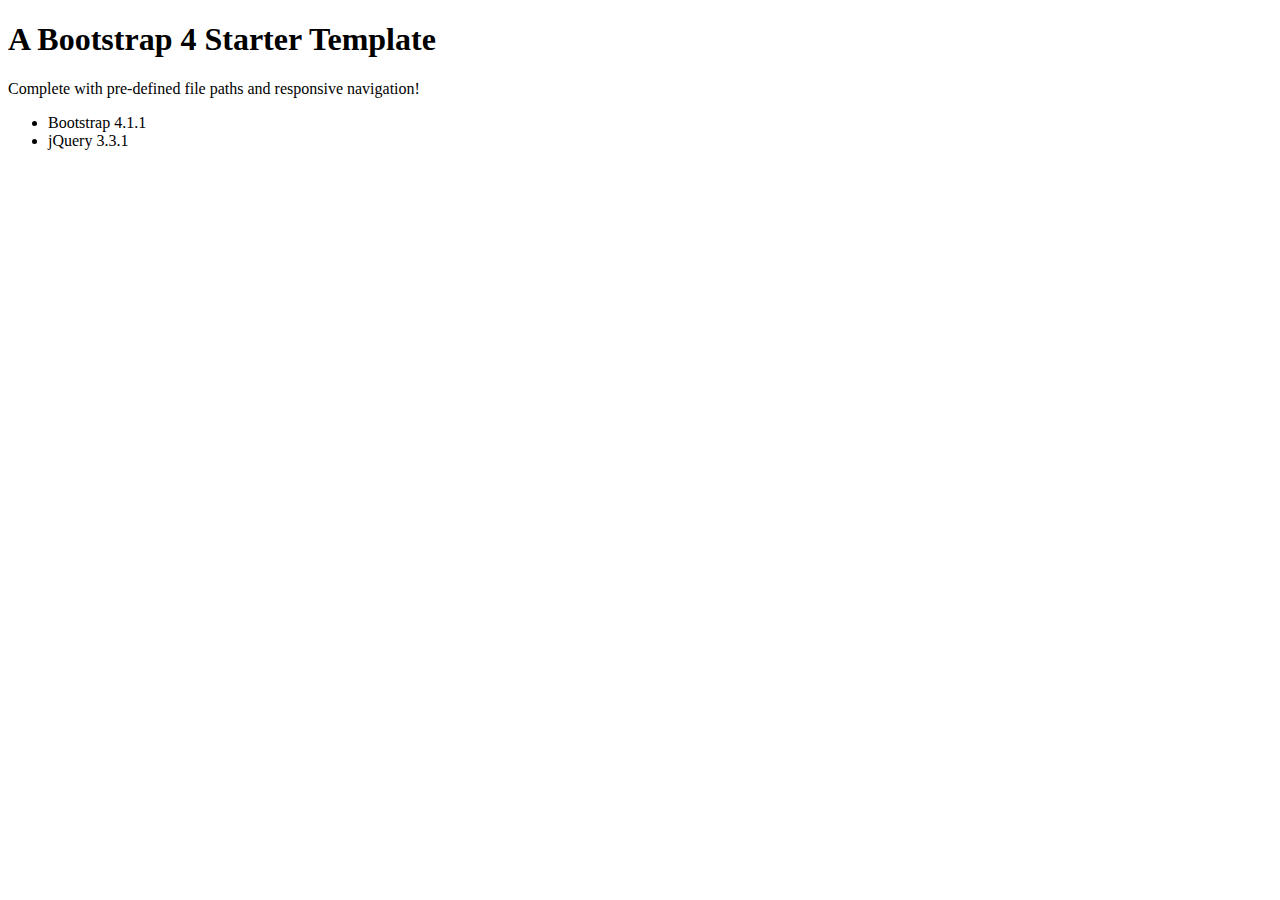
==== src/main/resources/templates/index.html @ dbd161ab "Initial commit" ====
<!DOCTYPE html>
<html lang="en" xmlns:th="www.thymeleaf.org" xmlns:sec="http://www.thymeleaf.org.thymeleaf-extras-springsecurity4">

<head th:replace="/fragment/globaltemp::head"></head>

<body>

<!-- Navigation -->
<nav th:replace="/fragment/globaltemp::navbar"></nav>

<!-- Page Content -->
<div class="container">
    <div class="row">
        <div class="col-lg-12 text-center">
            <h1 class="mt-5">A Bootstrap 4 Starter Template</h1>
            <p class="lead">Complete with pre-defined file paths and responsive navigation!</p>
            <ul class="list-unstyled">
                <li>Bootstrap 4.1.1</li>
                <li>jQuery 3.3.1</li>
            </ul>
        </div>
    </div>
</div>

<!-- Bootstrap core JavaScript -->
<div th:replace="/fragment/globaltemp::scripts"></div>

</body>

</html>
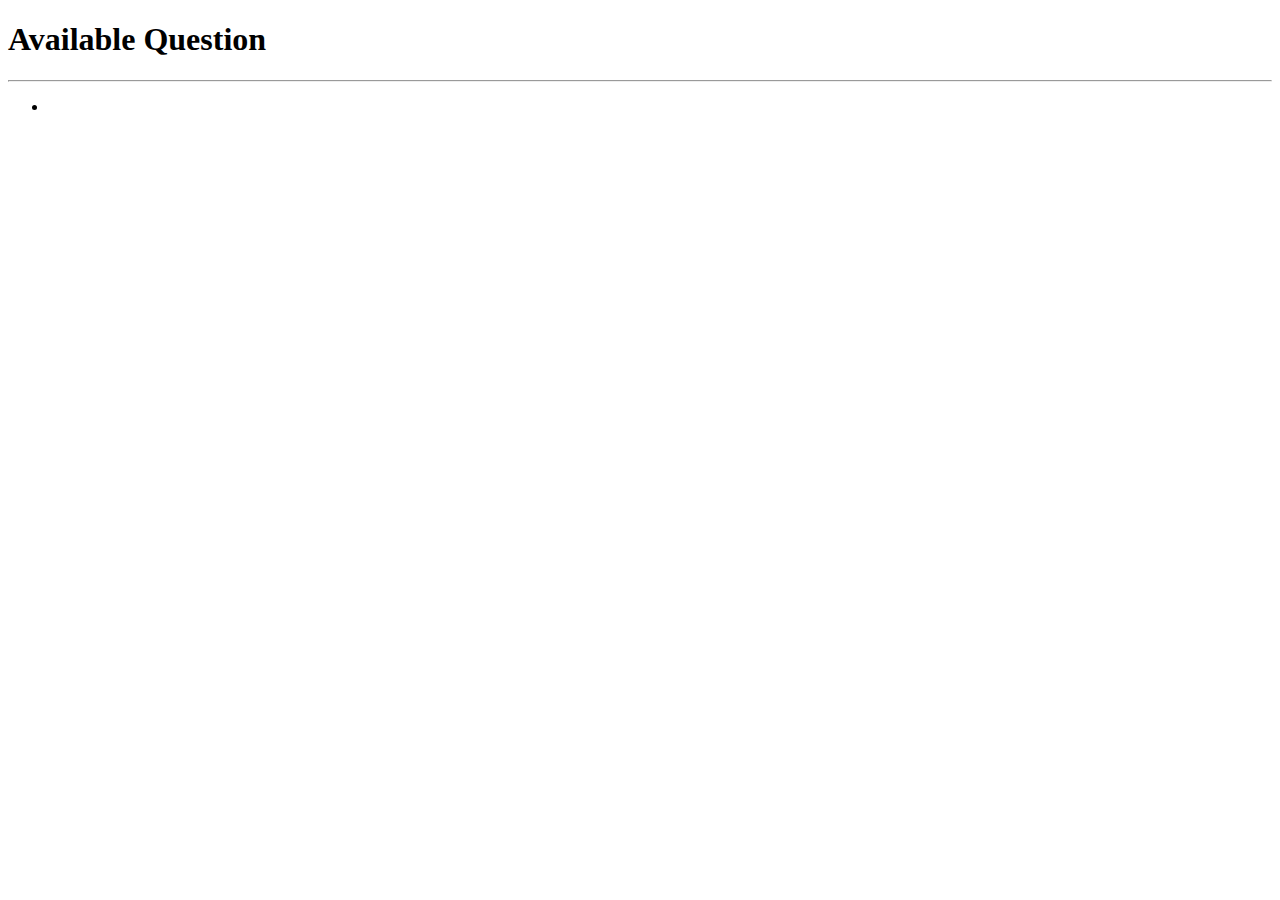
==== commit 9fa9e255: "fasdfas" ====
--- a/src/main/resources/templates/index.html
+++ b/src/main/resources/templates/index.html
@@ -10,14 +10,21 @@
 
 <!-- Page Content -->
 <div class="container">
-    <div class="row">
+    <div sec:authorize="authenticated" class="row">
         <div class="col-lg-12 text-center">
-            <h1 class="mt-5">A Bootstrap 4 Starter Template</h1>
-            <p class="lead">Complete with pre-defined file paths and responsive navigation!</p>
-            <ul class="list-unstyled">
-                <li>Bootstrap 4.1.1</li>
-                <li>jQuery 3.3.1</li>
-            </ul>
+            <h1 class="mt-5">Available Question</h1>
+            <hr>
+            <div th:each="eachQuestion:${questions}">
+                <strong><span th:text="'Category: '+${eachQuestion.category}"></span></strong>
+                <span th:text="' Type: '+${eachQuestion.type}"></span>
+                <strong><span th:text="' Difficulty: '+${eachQuestion.difficulty}"></span></strong>
+                <p th:text="'Question: '+${eachQuestion.question}"></p>
+                <p th:text="'Correct Answer: '+${eachQuestion.correct_answer}"></p>
+                <ul th:each="eachAnswer:${eachQuestion.incorrect_answers}" class="list-unstyled">
+                    <li th:text="'Incorrect Answer'+${eachAnswer}"></li>
+                </ul>
+            </div>
+        </div>
         </div>
     </div>
 </div>
